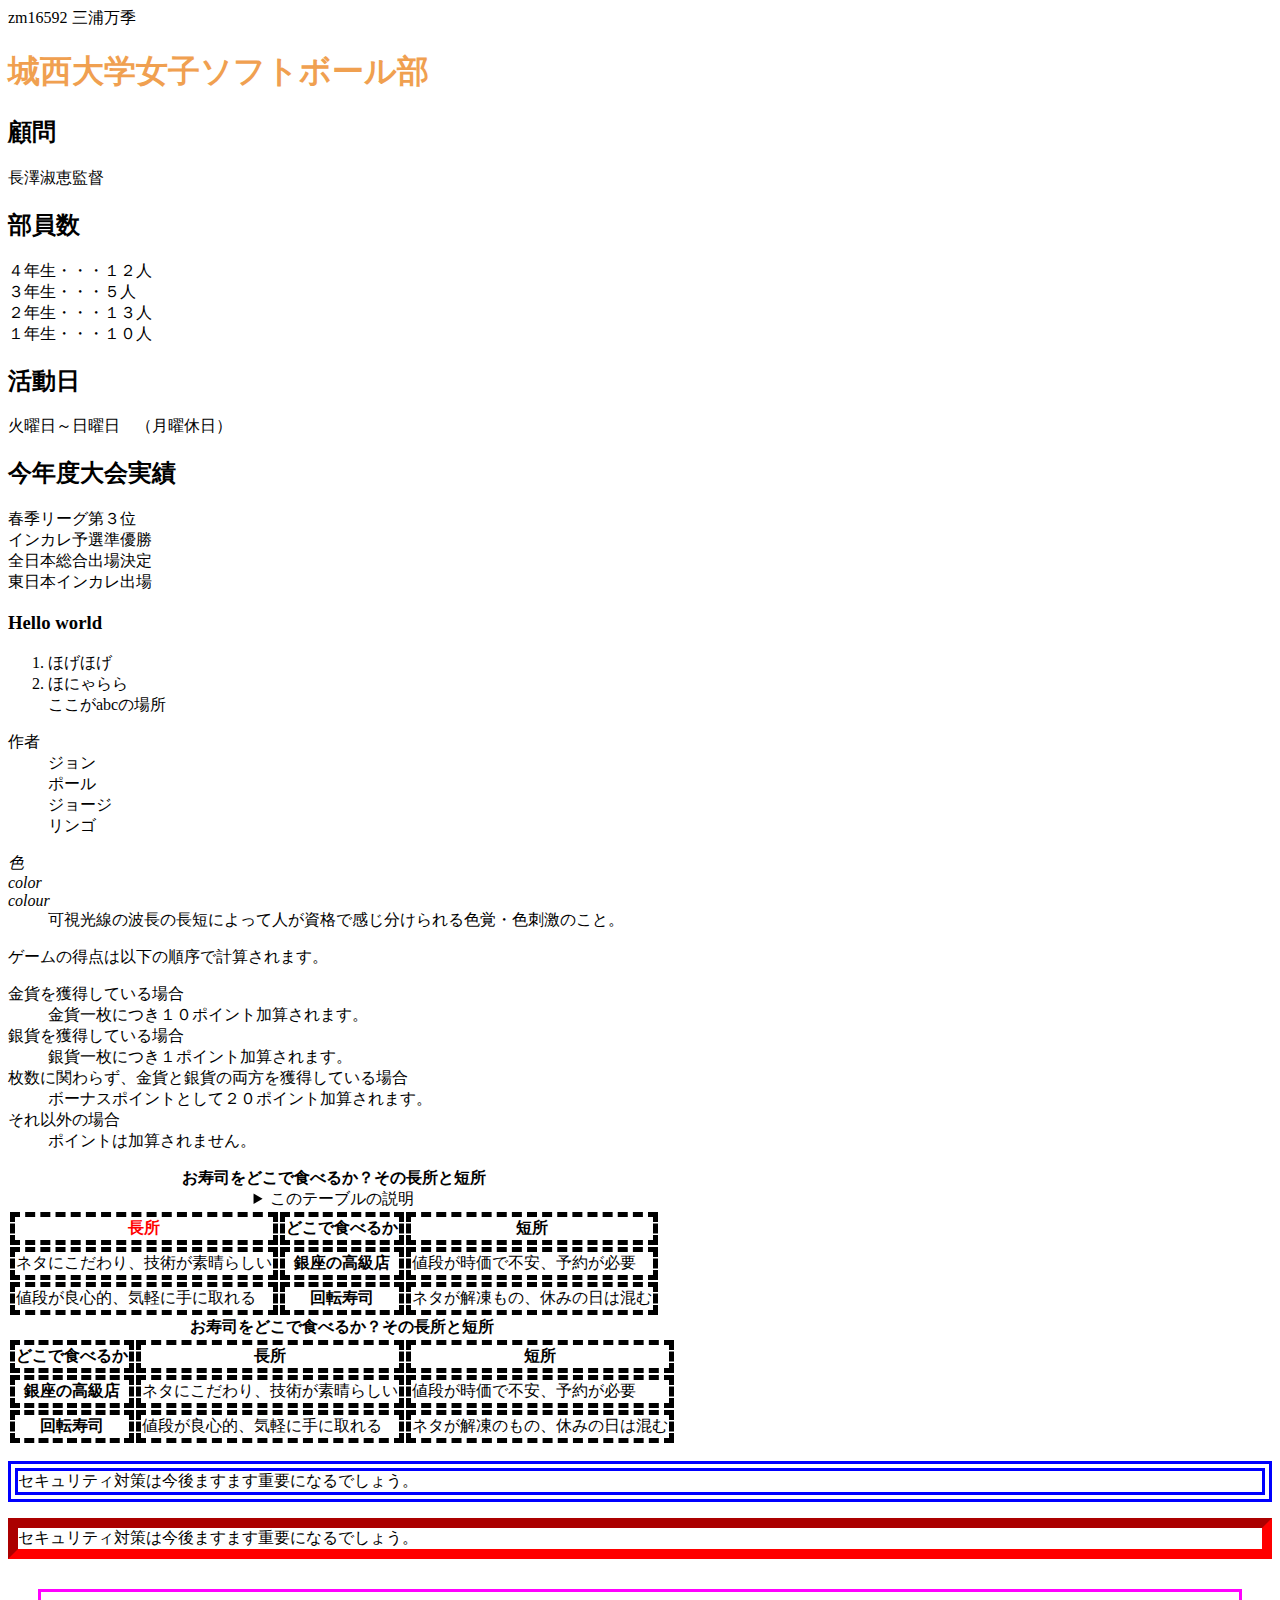
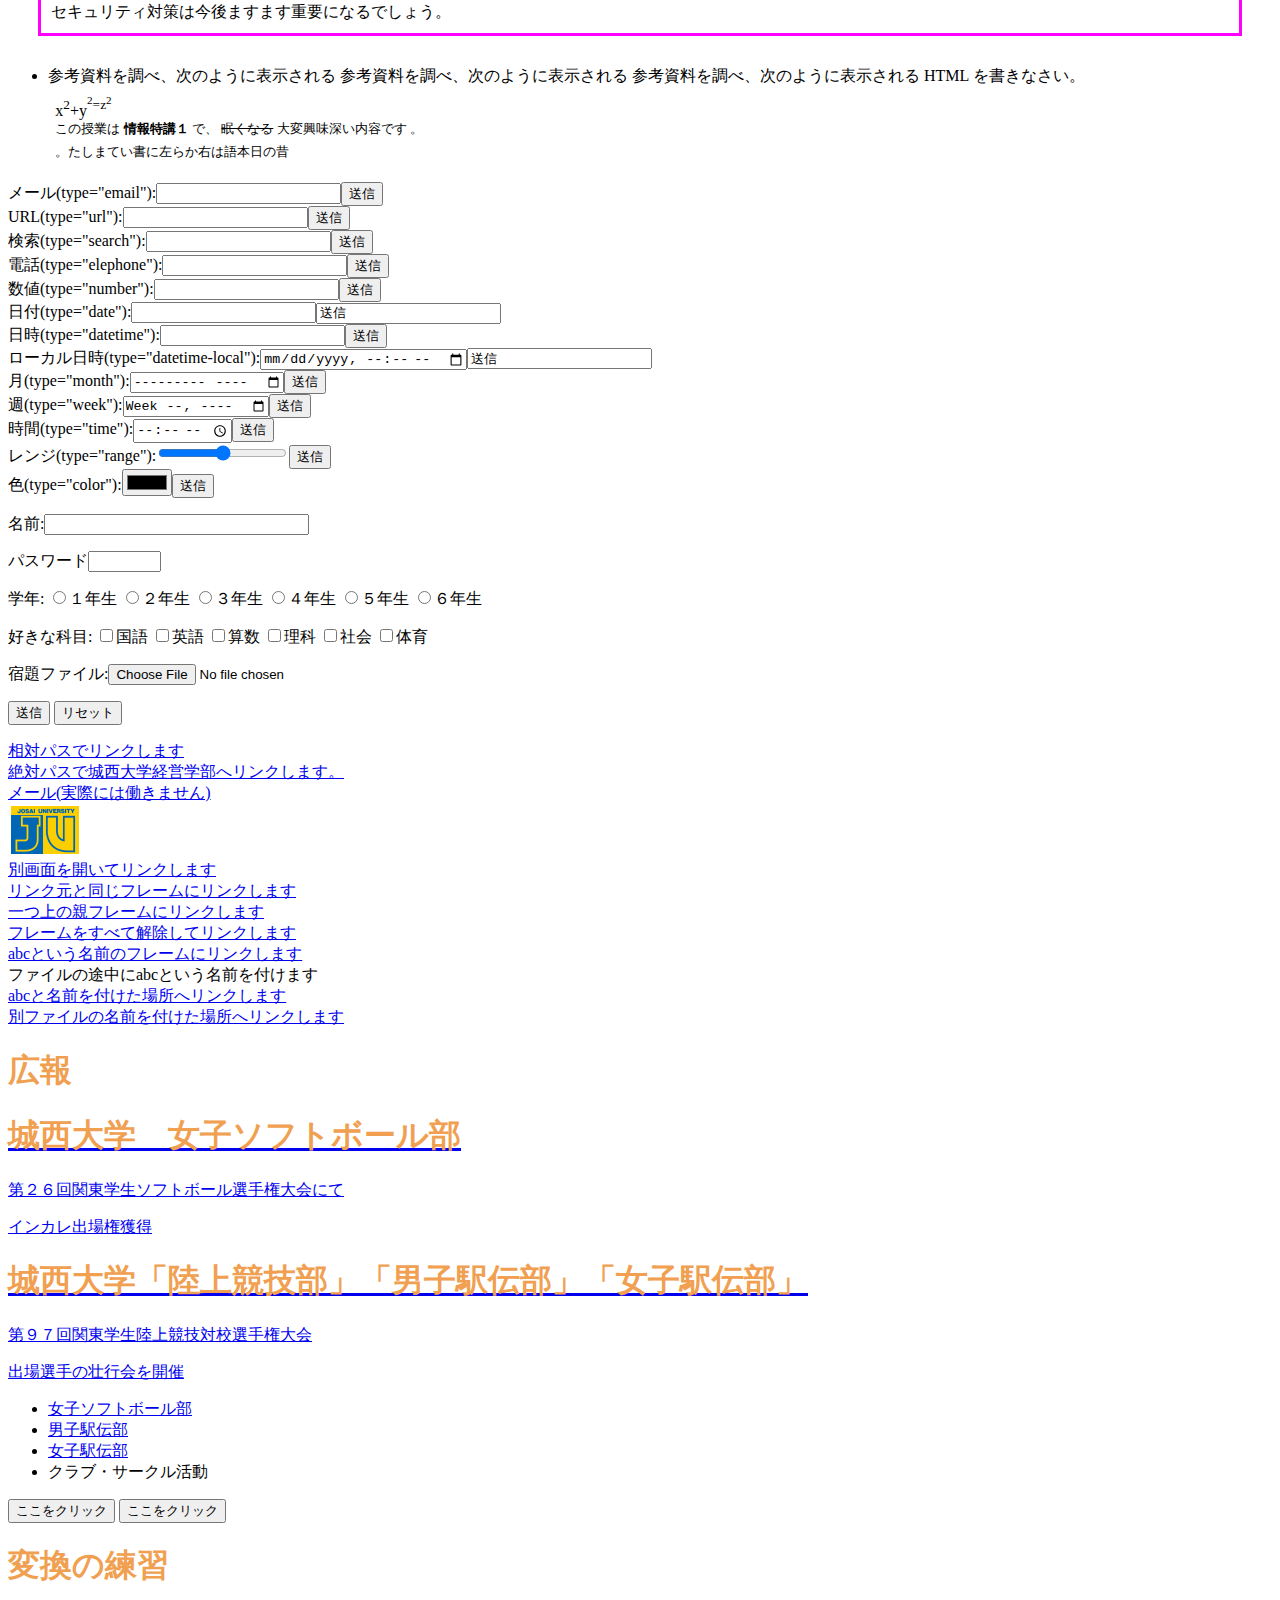
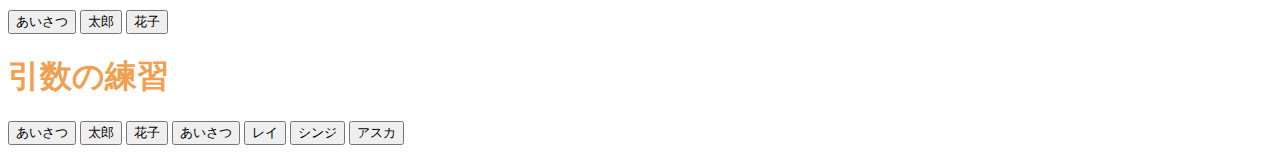
==== index.html @ 5f253415 "change table size" ====
<!DOCTYPE html>

<html lang="ja">

<head>
 
  <meta charset="UTF-8">

  <title> web開発の練習１</title>
  
  <link rel="stylesheet" href="mystyle.css"> 
  <script src="ex6-1.js"></script> 
  <script src="kkk.js"></script>
  <script src="ex6-5.js"></script>
<script src="ex06-7.js"></script>
  <script src="ex10.js"></script>
  
</head>

<body>
<!--この行を追加-->
  <!--文字の大きさの練習-->

  <li>zm16592 三浦万季</li>
  
  <h1>城西大学女子ソフトボール部</h1>

  <h2>顧問</h2>
  
  <li>長澤淑恵監督</li>
  
  <h2>部員数</h2>
  
  <li>４年生・・・１２人</li>
  
  <li>３年生・・・５人</li>
  
  <li>２年生・・・１３人</li>
  
  <li>１年生・・・１０人</li>
  
  <h2>活動日 </h2>
  
  <li>火曜日～日曜日　（月曜休日）</li>
  
  <h2>今年度大会実績</h2>
  
  <li>春季リーグ第３位</li>
  
  <li>インカレ予選準優勝</li>

  <li>全日本総合出場決定</li>
  
  <li>東日本インカレ出場</li>
  
 
  <h3>Hello world</h3>

  <ol>

    <li>ほげほげ</li>

    <li>ほにゃらら</li>

    <a id="abc">ここがabcの場所</a>
  </ol>
<script src="myjs.js"></script>

  <dl>
    <dl>作者</dl>
    <dd>ジョン</dd>
    <dd>ポール</dd>
    <dd>ジョージ</dd>
    <dd>リンゴ</dd>
  </dl>

  <dl>
    <dt lang="ja"><dfn>色</dfn></dt>
    <dt lang="en-US"><dfn>color</dfn></dt>
    <dt lang="en-GB"><dfn>colour</dfn></dt>
    <dd>可視光線の波長の長短によって人が資格で感じ分けられる色覚・色刺激のこと。</dd>
    </p>
  </dl>
  <p>ゲームの得点は以下の順序で計算されます。
  </p>
  <dl>
    <dt>金貨を獲得している場合</dt>
    <dd>金貨一枚につき１０ポイント加算されます。
    </dd>
    <dt>銀貨を獲得している場合</dt>
    <dd>銀貨一枚につき１ポイント加算されます。</dd>
    <dt>枚数に関わらず、金貨と銀貨の両方を獲得している場合</dt>
    <dd>ボーナスポイントとして２０ポイント加算されます。</dd>
    <dt>それ以外の場合</dt>
    <dd>ポイントは加算されません。</dd>
  </dl>
  <table>
    <caption>
      <strong>お寿司をどこで食べるか？その長所と短所</strong>
      <details>
        <summary>このテーブルの説明</summary>
        <p>以下のテーブルでは、２番目のカラムにすし店のタイプが入れられています。その左側にそのようなタイプのお店でお寿司を食べる場合の長所が、右側に短所が入れられています。</p>
      </details>
    </caption>
    <thead>
      <tr>
        <th class="important">長所</th>
        <th>どこで食べるか</th>
        <th>短所</th>
      </tr>
    </thead>
    <tbody>
      <tr>
        <td>ネタにこだわり、技術が素晴らしい</td>
        <th>銀座の高級店</th>
        <td>値段が時価で不安、予約が必要</td>
      </tr>
      <tr>
        <td>値段が良心的、気軽に手に取れる</td>
        <th>回転寿司
        </th>
        <td>ネタが解凍もの、休みの日は混む</td>
      </tr>
    </tbody>
  </table>

  <table>
    <caption>
  <strong>お寿司をどこで食べるか？その長所と短所</strong>
  </caption>
  <thead>
    <tr>
      <th>どこで食べるか</th>
      <th>長所</th>
      <th>短所</th>
    </tr>
  </thead>
  <tbody>
    <tr>
      <th>銀座の高級店</th>
      <td>ネタにこだわり、技術が素晴らしい</td>
      <td>値段が時価で不安、予約が必要</td>
    </tr>
    <tr>
      <th>回転寿司</th>
      <td>値段が良心的、気軽に手に取れる</td>
      <td>ネタが解凍のもの、休みの日は混む</td>
    </tr>
  </tbody>
  </table>
  
  <p class="sample1">セキュリティ対策は今後ますます重要になるでしょう。</p>
  <p class="sample2">セキュリティ対策は今後ますます重要になるでしょう。</p>
  <p class="sample3">セキュリティ対策は今後ますます重要になるでしょう。</p>
    
  </p>
  <ul>
    <li> 参考資料を調べ、次のように表示される 参考資料を調べ、次のように表示される 参考資料を調べ、次のように表示される HTML を書きなさい。
      <p style="margin:1ex">x<sup>2</sup>+y<sup><sup>2</sup>=z<sup>2</sup><br/> この授業は <b> 情報特講１</b> で、 <s> 眠くなる</s> 大変興味深い内容です 。<br />
        <bdo dir="rtl">昔の日本語は右から左に書いてました。</bdo></p>
    </li>
  </ul>
  <form action="xxx.php" method="post"><label> メール(type="email"):<input type="email"
 　　　　　　　　　　　　　　　　　　　　　　　　　　　　　　　　　　　　　　　　 
                                 name="email"></label><input type="submit" value="送信"></form>
  <form action="xxx.php" method="post"><label>URL(type="url"):<input type="url"
 　　　　　　　　　　　　　　　　　　　　　　　　　　　　　　　　　　　　　　　　 name="url"></label><input type="submit" value="送信"></form>
  <form action="xxx.php" method="post"><label>検索(type="search"):<input type="search"
 　　　　　　　　　　　　　　　　　　　　　　　　　　　　　　　　　　　　　　　　 name="search"></label><input type="submit" value="送信"></form>
  <form action="xxx.php" method="post"><label>電話</inp>(type="elephone"):<input type="tel"
 　　　　　　　　　　　　　　　　　　　　　　　　　　　　　　　　　　　　　　　　 name="tel"></label><input type="submit" value="送信"></form>
  <form action="xxx.php" method="post"><label> 数値(type="number"):<input type="number"
 　　　　　　　　　　　　　　　　　　　　　　　　　　　　　　　　　　　　　　　　 name="number"></label><input type="submit" value="送信"></form>
  <form action="xxx.php" method="post "><label>日付</inp>(type="date"):<input type="date "
 　　　　　　　　　　　　　　　　　　　　　　　　　　　　　　　　　　　　　　　　 name="date "></label><input type="submit " value="送信"></form>
  <form action="xxx.php" method="post"><label>日時</inp>(type="datetime"):<input type="datetime"
 　　　　　　　　　　　　　　　　　　　　　　　　　　　　　　　　　　　　　　　　 name="datetme"></label><input type="submit" value="送信"></form>
  <form action="xxx.php" method="post"><label>ローカル日時</inp>(type="datetime-local"):<input type="datetime-local"
 　　　　　　　　　　　　　　　　　　　　　　　　　　　　　　　　　　　　　　　　 name="datetime-local "></label><input type="submit " value="送信"></form>
  <form action="xxx.php" method="post"><label>月</inp>(type="month"):<input type="month"
 　　　　　　　　　　　　　　　　　　　　　　　　　　　　　　　　　　　　　　　　 name="month"></label><input type="submit" value="送信"></form>
  <form action="xxx.php" method="post"><label>週</inp>(type="week"):<input type="week"
 　　　　　　　　　　　　　　　　　　　　　　　　　　　　　　　　　　　　　　　　 name="week"></label><input type="submit" value="送信"></form>
  <form action="xxx.php" method="post">
    <ladel>時間(type="time"):<input type="time" name="time"></ladel><input type="submit" value="送信"></form>
  <form action="xxx.php" method="post">
    <ladel>レンジ(type="range"):<input type="range" name="range"></ladel><input type="submit" value="送信"></form>
  <form action="xxx.php" method="post">
    <ladel>色(type="color"):<input type="color" name="color"></ladel><input type="submit" value="送信"></form>
  <p><label>名前:<input type="text" name="name" size="30" maxlength="20"</label></p>
  <p><label>パスワード<input type="password" name="pass" size="6"
                        maxlength="4"></label></p>
  <p>学年:
    <label><input type="radio" name="gakunen" vlue="1">１年生</label>
    <label><input type="radio" name="gakunen" vlue="2">２年生</label>
    <label><input type="radio" name="gakunen" vlue="3">３年生</label>
    <label><input type="radio" name="gakunen" vlue="4">４年生</label>
    <label><input type="radio" name="gakunen" vlue="5">５年生</label>
    <label><input type="radio" name="gakunen" vlue="6">６年生</label>
  </p>
  <p>好きな科目:
    <label><input type="checkbox" name="kamoku" vlue="kokugo">国語</label>
    <label><input type="checkbox" name="kamoku" vlue="eigo">英語</label>
    <label><input type="checkbox" name="kamoku" vlue="sansu">算数</label>
    <label><input type="checkbox" name="kamoku" vlue="rika">理科</label>
    <label><input type="checkbox" name="kamoku" vlue="shakai">社会</label>
    <label><input type="checkbox" name="kamoku" vlue="taiiku">体育</label>
  </p>
  <p><label>宿題ファイル:<input type="file" name="shukudai"></label></p>
  <p>
    <input type="submit" value="送信">
    <input type="submit" value="リセット">
  </p>
  <a href="a.html">相対パスでリンクします</a><br>
  <a href="https://www.josai.ac.jp/ducation/management/index.html">絶対パスで城西大学経営学部へリンクします。</a><br>
  <a href="mailto:info@yahoo.com">メール(実際には働きません)</a><br>
  <a href="https://www.josai.ac.jp/"><img src="./image/josai.png" alt="城西大学ホームページ"</a><br>
  
  <a href="a.html" target="blank">別画面を開いてリンクします</a><br>
  <a href="a.html" target="_self">リンク元と同じフレームにリンクします</a><br>
  <a href="a.html" target="_parent">一つ上の親フレームにリンクします</a><br>
  <a href="a.html" target="_top">フレームをすべて解除してリンクします</a><br>
    <a href="a.html" target="abc">abcという名前のフレームにリンクします</a><br>
    
    
  <a id="abc">ファイルの途中にabcという名前を付けます</a><br>
  
  <a href="#abc">abcと名前を付けた場所へリンクします</a><br>
  <a href="a.html#def">別ファイルの名前を付けた場所へリンクします</a><br>
  
  <aside class="ad">
    <h1>広報</h1>
    <a href="https://www.josai.ac.jp/club/jyosisofuto.html">
    <section>
      <h1>城西大学　女子ソフトボール部</h1>
      <p>第２６回関東学生ソフトボール選手権大会にて</p>
      <p>インカレ出場権獲得</p></section></a>
    <a href="https://www.josai.ac.jp/news/20180523-02.html">
    <section>
      <h1>城西大学「陸上競技部」「男子駅伝部」「女子駅伝部」</h1>
      <p>第９７回関東学生陸上競技対校選手権大会</p>
      <p>
        出場選手の壮行会を開催
      </p>
      </section>
    </a></aside>
    
    <nav>
    <ul>
    <li><a href="https://www.josai.ac.jp/club/jyosisofuto.html">女子ソフトボール部</a></li>
      <li><a href="https://www.josai.ac.jp/club/ekiden_hakone.html">男子駅伝部</a></li>
      <li><a href="https://www.josai.ac.jp/club/ekiden_joshiekiden.html">女子駅伝部</a></li>
      <li><a>クラブ・サークル活動</a></li>
      </ul></nav>
    <!--
    <h1>イベントハンドラの練習
       
    </h1>


    
　<input type="button" value="ここをクリック" onclick="alert('Hello,miura!');">-->
   
   <input type="button" value="ここをクリック" onclick="sayhello();sayhello();">
    <input type="button" value="ここをクリック" onclick="saygoodbye();">
    
    <h1>変換の練習</h1>
    <input type="button" value="あいさつ" onclick="sayhello11();">
    <input type="button" value="太郎" onclick="taro();">
    <input type="button" value="花子" onclick="hanako();">
    
    <h1>
      引数の練習
    </h1>
    <input type="button" value="あいさつ" onclick="sayhello11();">
    <input type="button" value="太郎" onclick="someone(太郎);">
    <input type="button" value="花子" onclick="someone(花子);">
    
    <input type="button" value="あいさつ" onclick="sayhello11();">
    <input type="button" value="レイ" onclick="someone(レイ);">
    <input type="button" value="シンジ" onclick="someone(シンジ);">
    <input type="button" value="アスカ" onclick="someone(アスカ);">
       
</body>

</html>
---- mystyle.css ----
h1{color:blue;}

<!-- h1{color:blue;} -->
h1 {color:#F0A050;}

th, td{border:dashed thick black;}

th.important{ color:red; }

p.sample1 {border: double 10px #0000ff;}
p.sample2 {border: inset 10px #ff0000;}
p.sample3 {margin: 30px 30px;padding: 10px;border:medium solid #ff00ff;}
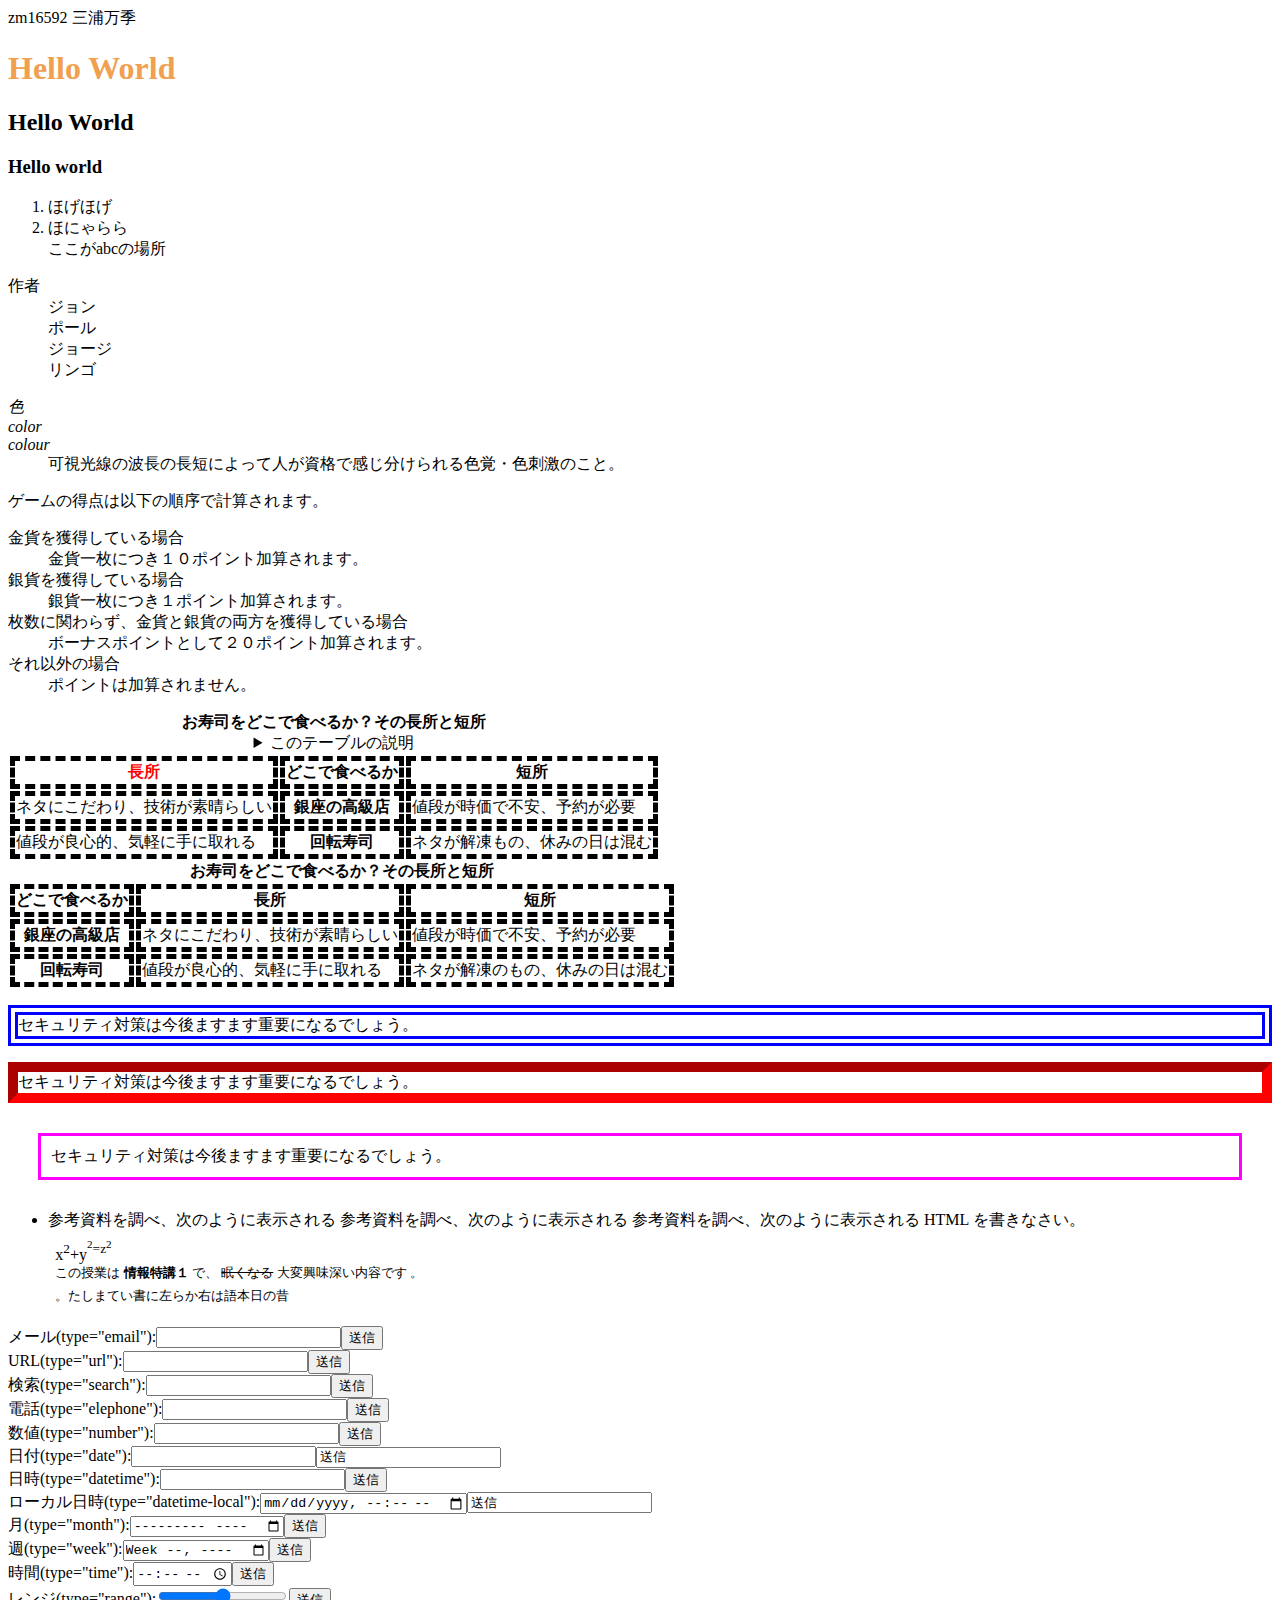
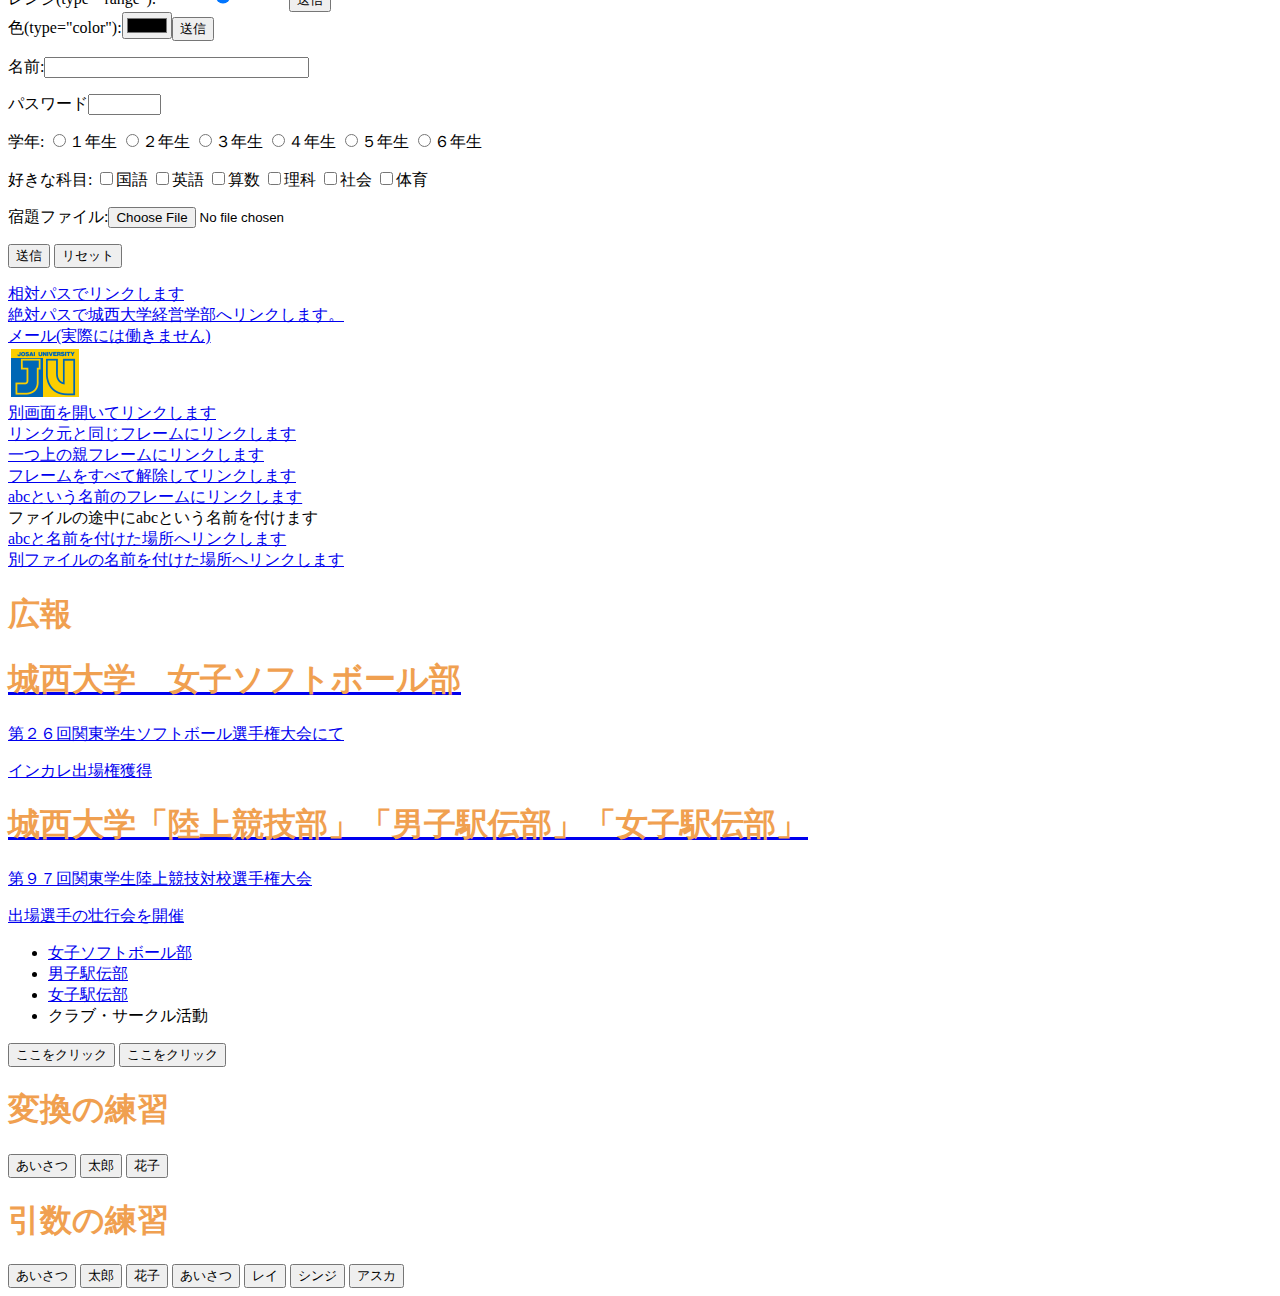
==== commit 77ed8725: "change table size" ====
--- a/index.html
+++ b/index.html
@@ -23,37 +23,10 @@
 
   <li>zm16592 三浦万季</li>
   
-  <h1>城西大学女子ソフトボール部</h1>
-
-  <h2>顧問</h2>
-  
-  <li>長澤淑恵監督</li>
-  
-  <h2>部員数</h2>
-  
-  <li>４年生・・・１２人</li>
-  
-  <li>３年生・・・５人</li>
-  
-  <li>２年生・・・１３人</li>
-  
-  <li>１年生・・・１０人</li>
-  
-  <h2>活動日 </h2>
-  
-  <li>火曜日～日曜日　（月曜休日）</li>
-  
-  <h2>今年度大会実績</h2>
-  
-  <li>春季リーグ第３位</li>
-  
-  <li>インカレ予選準優勝</li>
-
-  <li>全日本総合出場決定</li>
-  
-  <li>東日本インカレ出場</li>
-  
- 
+  <h1>Hello World</h1>
+
+  <h2>Hello World</h2>
+
   <h3>Hello world</h3>
 
   <ol>
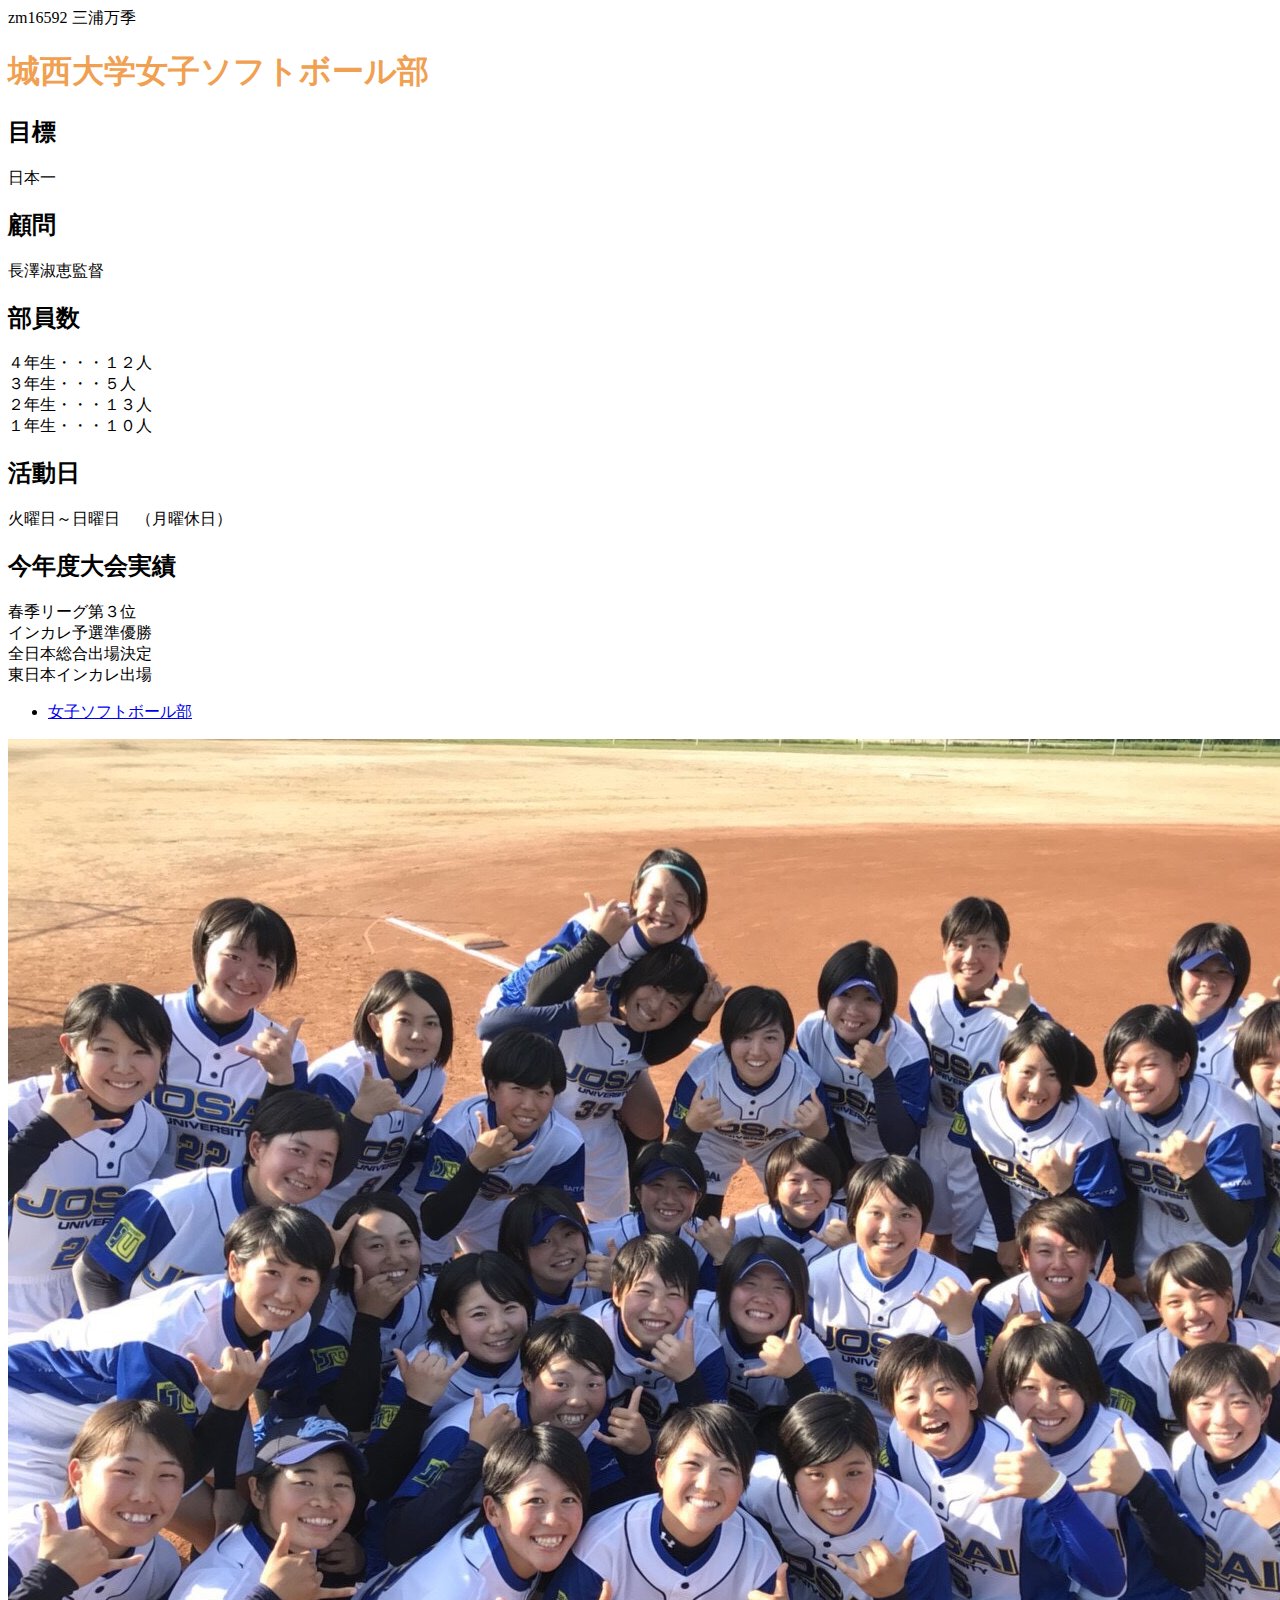
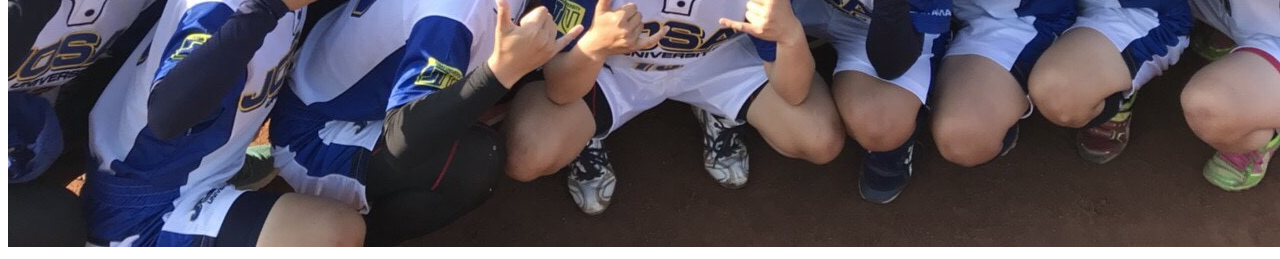
==== commit 6a1aa8db: "mesage" ====
--- a/index.html
+++ b/index.html
@@ -6,15 +6,11 @@
  
   <meta charset="UTF-8">
 
-  <title> web開発の練習１</title>
+  <title> 女子ソフトボール部</title>
   
-  <link rel="stylesheet" href="mystyle.css"> 
-  <script src="ex6-1.js"></script> 
-  <script src="kkk.js"></script>
-  <script src="ex6-5.js"></script>
-<script src="ex06-7.js"></script>
-  <script src="ex10.js"></script>
-  
+  <link rel="stylesheet" href="mystyle.css">
+ <script src="3.js"></script><!--この行を追加-->
+ 
 </head>
 
 <body>
@@ -23,207 +19,49 @@
 
   <li>zm16592 三浦万季</li>
   
-  <h1>Hello World</h1>
+  <h1>城西大学女子ソフトボール部</h1>
+  
+  <h2>
+    目標
+  </h2>
 
-  <h2>Hello World</h2>
+  <li>日本一</li>
+  <h2>顧問</h2>
+  
+  <li>長澤淑恵監督</li>
+  
+  <h2>部員数</h2>
+  
+  <li>４年生・・・１２人</li>
+  
+  <li>３年生・・・５人</li>
+  
+  <li>２年生・・・１３人</li>
+  
+  <li>１年生・・・１０人</li>
+  
+  <h2>活動日 </h2>
+  
+  <li>火曜日～日曜日　（月曜休日）</li>
+  
+  <h2>今年度大会実績</h2>
+  
+  <li>春季リーグ第３位</li>
+  
+  <li>インカレ予選準優勝</li>
 
-  <h3>Hello world</h3>
-
-  <ol>
-
-    <li>ほげほげ</li>
-
-    <li>ほにゃらら</li>
-
-    <a id="abc">ここがabcの場所</a>
-  </ol>
-<script src="myjs.js"></script>
-
-  <dl>
-    <dl>作者</dl>
-    <dd>ジョン</dd>
-    <dd>ポール</dd>
-    <dd>ジョージ</dd>
-    <dd>リンゴ</dd>
-  </dl>
-
-  <dl>
-    <dt lang="ja"><dfn>色</dfn></dt>
-    <dt lang="en-US"><dfn>color</dfn></dt>
-    <dt lang="en-GB"><dfn>colour</dfn></dt>
-    <dd>可視光線の波長の長短によって人が資格で感じ分けられる色覚・色刺激のこと。</dd>
-    </p>
-  </dl>
-  <p>ゲームの得点は以下の順序で計算されます。
-  </p>
-  <dl>
-    <dt>金貨を獲得している場合</dt>
-    <dd>金貨一枚につき１０ポイント加算されます。
-    </dd>
-    <dt>銀貨を獲得している場合</dt>
-    <dd>銀貨一枚につき１ポイント加算されます。</dd>
-    <dt>枚数に関わらず、金貨と銀貨の両方を獲得している場合</dt>
-    <dd>ボーナスポイントとして２０ポイント加算されます。</dd>
-    <dt>それ以外の場合</dt>
-    <dd>ポイントは加算されません。</dd>
-  </dl>
-  <table>
-    <caption>
-      <strong>お寿司をどこで食べるか？その長所と短所</strong>
-      <details>
-        <summary>このテーブルの説明</summary>
-        <p>以下のテーブルでは、２番目のカラムにすし店のタイプが入れられています。その左側にそのようなタイプのお店でお寿司を食べる場合の長所が、右側に短所が入れられています。</p>
-      </details>
-    </caption>
-    <thead>
-      <tr>
-        <th class="important">長所</th>
-        <th>どこで食べるか</th>
-        <th>短所</th>
-      </tr>
-    </thead>
-    <tbody>
-      <tr>
-        <td>ネタにこだわり、技術が素晴らしい</td>
-        <th>銀座の高級店</th>
-        <td>値段が時価で不安、予約が必要</td>
-      </tr>
-      <tr>
-        <td>値段が良心的、気軽に手に取れる</td>
-        <th>回転寿司
-        </th>
-        <td>ネタが解凍もの、休みの日は混む</td>
-      </tr>
-    </tbody>
-  </table>
-
-  <table>
-    <caption>
-  <strong>お寿司をどこで食べるか？その長所と短所</strong>
-  </caption>
-  <thead>
-    <tr>
-      <th>どこで食べるか</th>
-      <th>長所</th>
-      <th>短所</th>
-    </tr>
-  </thead>
-  <tbody>
-    <tr>
-      <th>銀座の高級店</th>
-      <td>ネタにこだわり、技術が素晴らしい</td>
-      <td>値段が時価で不安、予約が必要</td>
-    </tr>
-    <tr>
-      <th>回転寿司</th>
-      <td>値段が良心的、気軽に手に取れる</td>
-      <td>ネタが解凍のもの、休みの日は混む</td>
-    </tr>
-  </tbody>
-  </table>
+  <li>全日本総合出場決定</li>
   
-  <p class="sample1">セキュリティ対策は今後ますます重要になるでしょう。</p>
-  <p class="sample2">セキュリティ対策は今後ますます重要になるでしょう。</p>
-  <p class="sample3">セキュリティ対策は今後ますます重要になるでしょう。</p>
-    
-  </p>
-  <ul>
-    <li> 参考資料を調べ、次のように表示される 参考資料を調べ、次のように表示される 参考資料を調べ、次のように表示される HTML を書きなさい。
-      <p style="margin:1ex">x<sup>2</sup>+y<sup><sup>2</sup>=z<sup>2</sup><br/> この授業は <b> 情報特講１</b> で、 <s> 眠くなる</s> 大変興味深い内容です 。<br />
-        <bdo dir="rtl">昔の日本語は右から左に書いてました。</bdo></p>
-    </li>
-  </ul>
-  <form action="xxx.php" method="post"><label> メール(type="email"):<input type="email"
- 　　　　　　　　　　　　　　　　　　　　　　　　　　　　　　　　　　　　　　　　 
-                                 name="email"></label><input type="submit" value="送信"></form>
-  <form action="xxx.php" method="post"><label>URL(type="url"):<input type="url"
- 　　　　　　　　　　　　　　　　　　　　　　　　　　　　　　　　　　　　　　　　 name="url"></label><input type="submit" value="送信"></form>
-  <form action="xxx.php" method="post"><label>検索(type="search"):<input type="search"
- 　　　　　　　　　　　　　　　　　　　　　　　　　　　　　　　　　　　　　　　　 name="search"></label><input type="submit" value="送信"></form>
-  <form action="xxx.php" method="post"><label>電話</inp>(type="elephone"):<input type="tel"
- 　　　　　　　　　　　　　　　　　　　　　　　　　　　　　　　　　　　　　　　　 name="tel"></label><input type="submit" value="送信"></form>
-  <form action="xxx.php" method="post"><label> 数値(type="number"):<input type="number"
- 　　　　　　　　　　　　　　　　　　　　　　　　　　　　　　　　　　　　　　　　 name="number"></label><input type="submit" value="送信"></form>
-  <form action="xxx.php" method="post "><label>日付</inp>(type="date"):<input type="date "
- 　　　　　　　　　　　　　　　　　　　　　　　　　　　　　　　　　　　　　　　　 name="date "></label><input type="submit " value="送信"></form>
-  <form action="xxx.php" method="post"><label>日時</inp>(type="datetime"):<input type="datetime"
- 　　　　　　　　　　　　　　　　　　　　　　　　　　　　　　　　　　　　　　　　 name="datetme"></label><input type="submit" value="送信"></form>
-  <form action="xxx.php" method="post"><label>ローカル日時</inp>(type="datetime-local"):<input type="datetime-local"
- 　　　　　　　　　　　　　　　　　　　　　　　　　　　　　　　　　　　　　　　　 name="datetime-local "></label><input type="submit " value="送信"></form>
-  <form action="xxx.php" method="post"><label>月</inp>(type="month"):<input type="month"
- 　　　　　　　　　　　　　　　　　　　　　　　　　　　　　　　　　　　　　　　　 name="month"></label><input type="submit" value="送信"></form>
-  <form action="xxx.php" method="post"><label>週</inp>(type="week"):<input type="week"
- 　　　　　　　　　　　　　　　　　　　　　　　　　　　　　　　　　　　　　　　　 name="week"></label><input type="submit" value="送信"></form>
-  <form action="xxx.php" method="post">
-    <ladel>時間(type="time"):<input type="time" name="time"></ladel><input type="submit" value="送信"></form>
-  <form action="xxx.php" method="post">
-    <ladel>レンジ(type="range"):<input type="range" name="range"></ladel><input type="submit" value="送信"></form>
-  <form action="xxx.php" method="post">
-    <ladel>色(type="color"):<input type="color" name="color"></ladel><input type="submit" value="送信"></form>
-  <p><label>名前:<input type="text" name="name" size="30" maxlength="20"</label></p>
-  <p><label>パスワード<input type="password" name="pass" size="6"
-                        maxlength="4"></label></p>
-  <p>学年:
-    <label><input type="radio" name="gakunen" vlue="1">１年生</label>
-    <label><input type="radio" name="gakunen" vlue="2">２年生</label>
-    <label><input type="radio" name="gakunen" vlue="3">３年生</label>
-    <label><input type="radio" name="gakunen" vlue="4">４年生</label>
-    <label><input type="radio" name="gakunen" vlue="5">５年生</label>
-    <label><input type="radio" name="gakunen" vlue="6">６年生</label>
-  </p>
-  <p>好きな科目:
-    <label><input type="checkbox" name="kamoku" vlue="kokugo">国語</label>
-    <label><input type="checkbox" name="kamoku" vlue="eigo">英語</label>
-    <label><input type="checkbox" name="kamoku" vlue="sansu">算数</label>
-    <label><input type="checkbox" name="kamoku" vlue="rika">理科</label>
-    <label><input type="checkbox" name="kamoku" vlue="shakai">社会</label>
-    <label><input type="checkbox" name="kamoku" vlue="taiiku">体育</label>
-  </p>
-  <p><label>宿題ファイル:<input type="file" name="shukudai"></label></p>
-  <p>
-    <input type="submit" value="送信">
-    <input type="submit" value="リセット">
-  </p>
-  <a href="a.html">相対パスでリンクします</a><br>
-  <a href="https://www.josai.ac.jp/ducation/management/index.html">絶対パスで城西大学経営学部へリンクします。</a><br>
-  <a href="mailto:info@yahoo.com">メール(実際には働きません)</a><br>
-  <a href="https://www.josai.ac.jp/"><img src="./image/josai.png" alt="城西大学ホームページ"</a><br>
+  <li>東日本インカレ出場</li>
   
-  <a href="a.html" target="blank">別画面を開いてリンクします</a><br>
-  <a href="a.html" target="_self">リンク元と同じフレームにリンクします</a><br>
-  <a href="a.html" target="_parent">一つ上の親フレームにリンクします</a><br>
-  <a href="a.html" target="_top">フレームをすべて解除してリンクします</a><br>
-    <a href="a.html" target="abc">abcという名前のフレームにリンクします</a><br>
-    
-    
-  <a id="abc">ファイルの途中にabcという名前を付けます</a><br>
-  
-  <a href="#abc">abcと名前を付けた場所へリンクします</a><br>
-  <a href="a.html#def">別ファイルの名前を付けた場所へリンクします</a><br>
-  
-  <aside class="ad">
-    <h1>広報</h1>
-    <a href="https://www.josai.ac.jp/club/jyosisofuto.html">
-    <section>
-      <h1>城西大学　女子ソフトボール部</h1>
-      <p>第２６回関東学生ソフトボール選手権大会にて</p>
-      <p>インカレ出場権獲得</p></section></a>
-    <a href="https://www.josai.ac.jp/news/20180523-02.html">
-    <section>
-      <h1>城西大学「陸上競技部」「男子駅伝部」「女子駅伝部」</h1>
-      <p>第９７回関東学生陸上競技対校選手権大会</p>
-      <p>
-        出場選手の壮行会を開催
-      </p>
+ 
       </section>
     </a></aside>
     
     <nav>
     <ul>
     <li><a href="https://www.josai.ac.jp/club/jyosisofuto.html">女子ソフトボール部</a></li>
-      <li><a href="https://www.josai.ac.jp/club/ekiden_hakone.html">男子駅伝部</a></li>
-      <li><a href="https://www.josai.ac.jp/club/ekiden_joshiekiden.html">女子駅伝部</a></li>
-      <li><a>クラブ・サークル活動</a></li>
+      
       </ul></nav>
     <!--
     <h1>イベントハンドラの練習
@@ -234,26 +72,14 @@
     
 　<input type="button" value="ここをクリック" onclick="alert('Hello,miura!');">-->
    
-   <input type="button" value="ここをクリック" onclick="sayhello();sayhello();">
-    <input type="button" value="ここをクリック" onclick="saygoodbye();">
+<img src="./image/josai2.jpg">
+
+
     
-    <h1>変換の練習</h1>
-    <input type="button" value="あいさつ" onclick="sayhello11();">
-    <input type="button" value="太郎" onclick="taro();">
-    <input type="button" value="花子" onclick="hanako();">
+
+   
     
-    <h1>
-      引数の練習
-    </h1>
-    <input type="button" value="あいさつ" onclick="sayhello11();">
-    <input type="button" value="太郎" onclick="someone(太郎);">
-    <input type="button" value="花子" onclick="someone(花子);">
-    
-    <input type="button" value="あいさつ" onclick="sayhello11();">
-    <input type="button" value="レイ" onclick="someone(レイ);">
-    <input type="button" value="シンジ" onclick="someone(シンジ);">
-    <input type="button" value="アスカ" onclick="someone(アスカ);">
-       
+   
 </body>
 
 </html>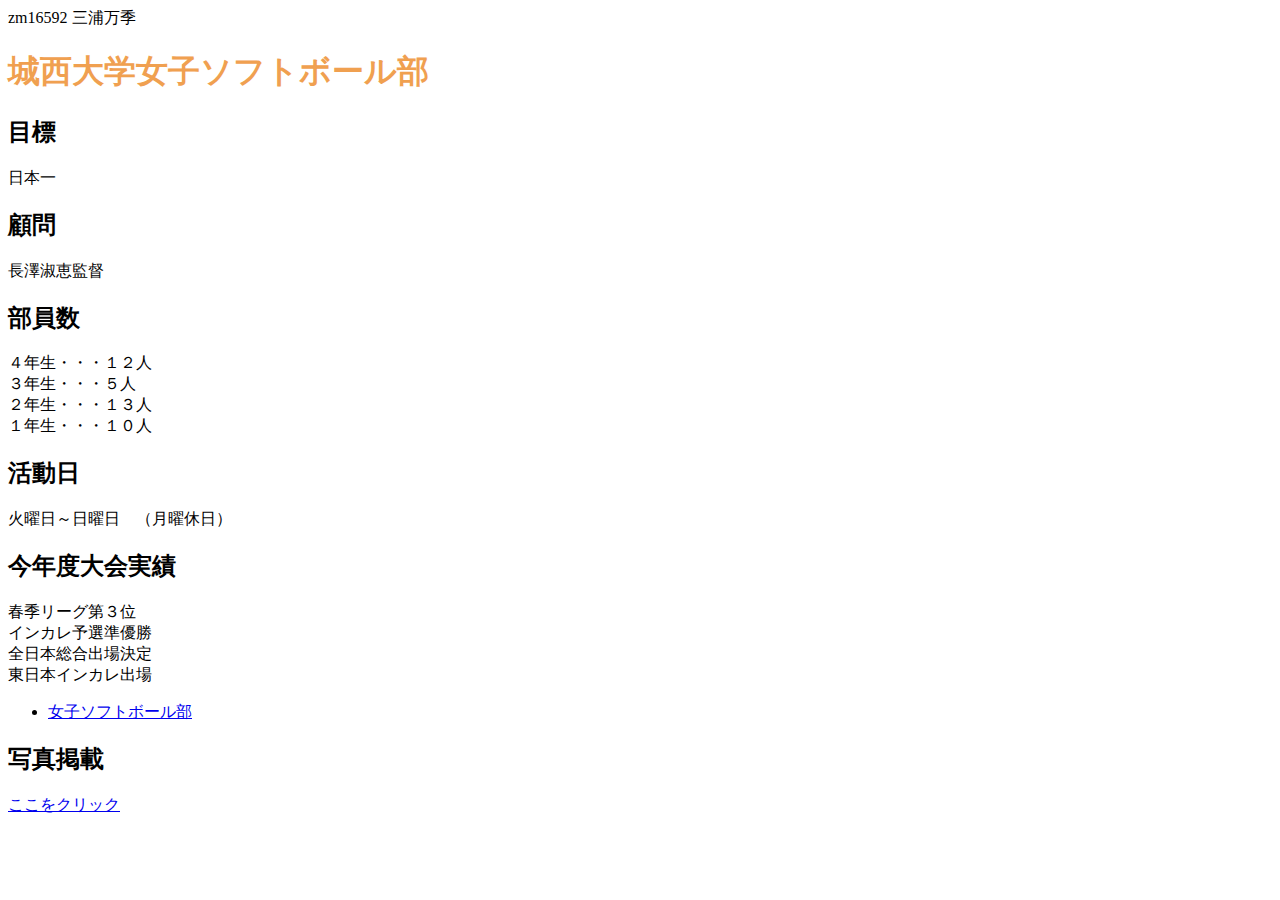
==== commit 0d9579a2: "message" ====
--- a/index.html
+++ b/index.html
@@ -72,9 +72,11 @@
     
 　<input type="button" value="ここをクリック" onclick="alert('Hello,miura!');">-->
    
-<img src="./image/josai2.jpg">
 
-
+<h2>
+  写真掲載
+</h2>
+<a href="a.html" target="_blank">ここをクリック</a><br>
     
 
    
